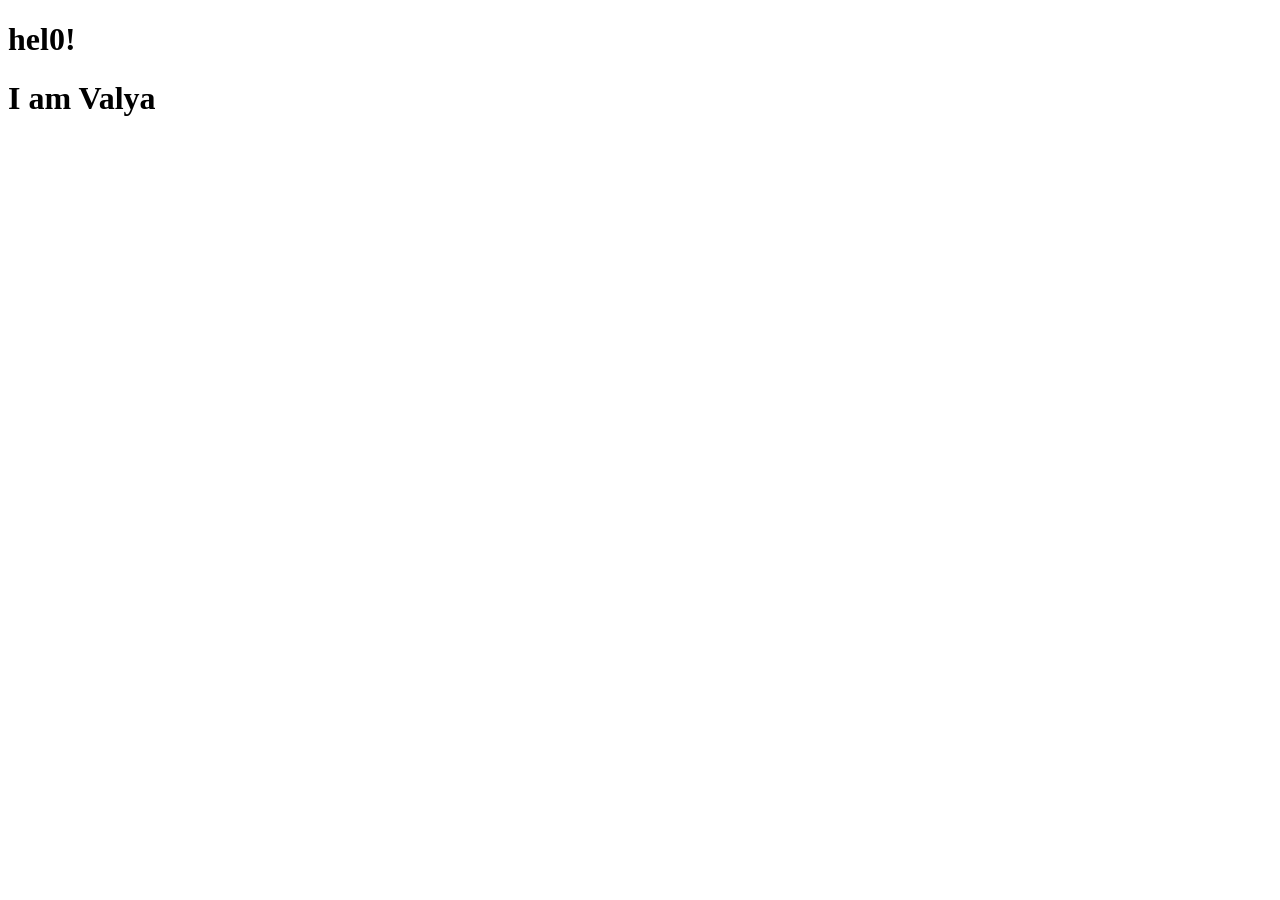
==== лаб 1/index.html @ c5b7aee9 "add header" ====
<!DOCTYPE html>
<html lang="en">

<head>
    <meta charset="UTF-8">
    <meta name="viewport" content="width=device-width, initial-scale=1.0">
    <title>book shop</title>
</head>

<body>
    <header>
        <h1>hel0!</h1>
        <H1>I am Valya</H1>
</body>

</html>
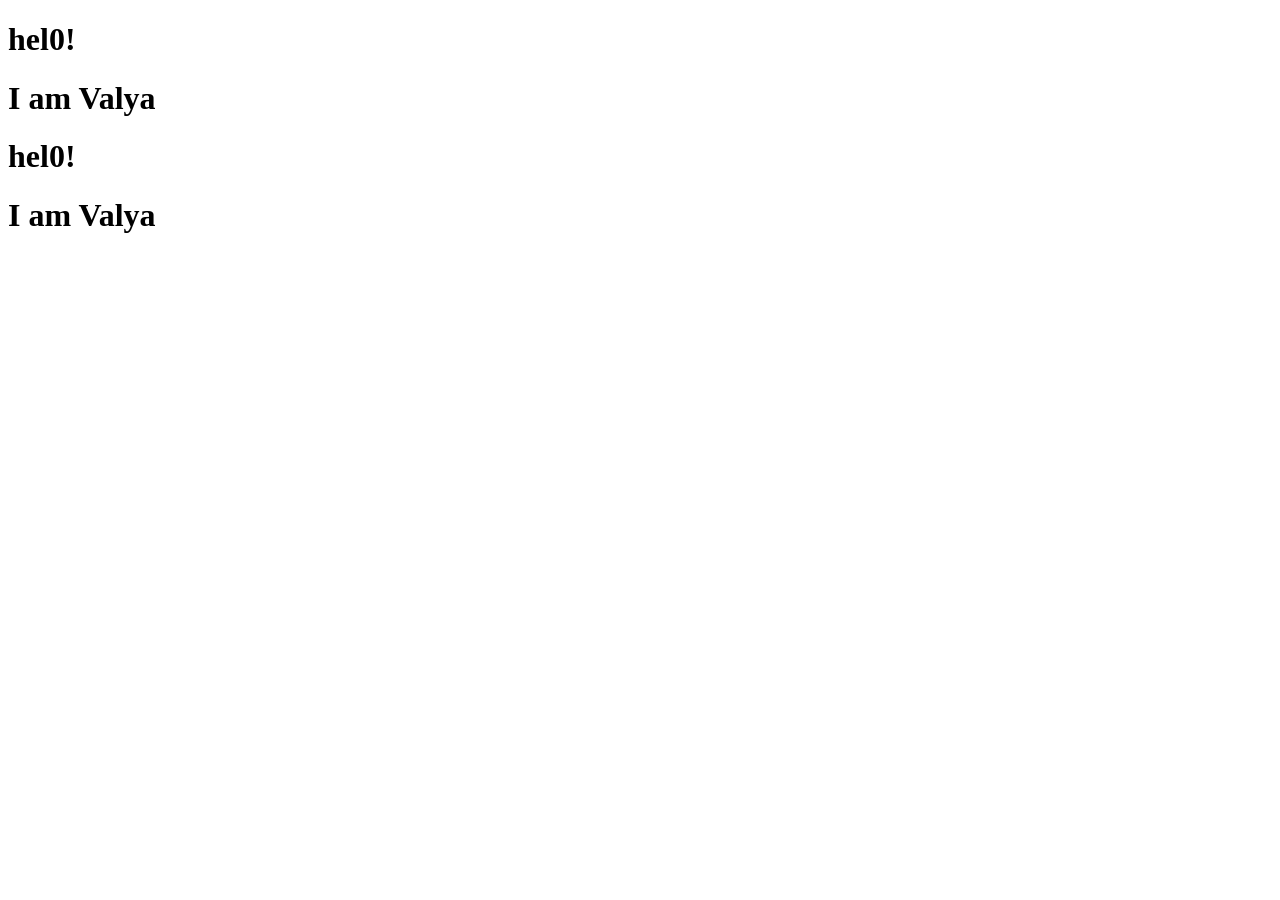
==== commit 05857e90: "add main" ====
--- a/лаб 1/index.html
+++ b/лаб 1/index.html
@@ -10,7 +10,12 @@
 <body>
     <header>
         <h1>hel0!</h1>
-        <H1>I am Valya</H1>
+        <h1>I am Valya</h1>
+    </header>
+    <main>
+        <h1>hel0!</h1>
+        <h1>I am Valya</h1>
+    </main>
 </body>
 
 </html>
